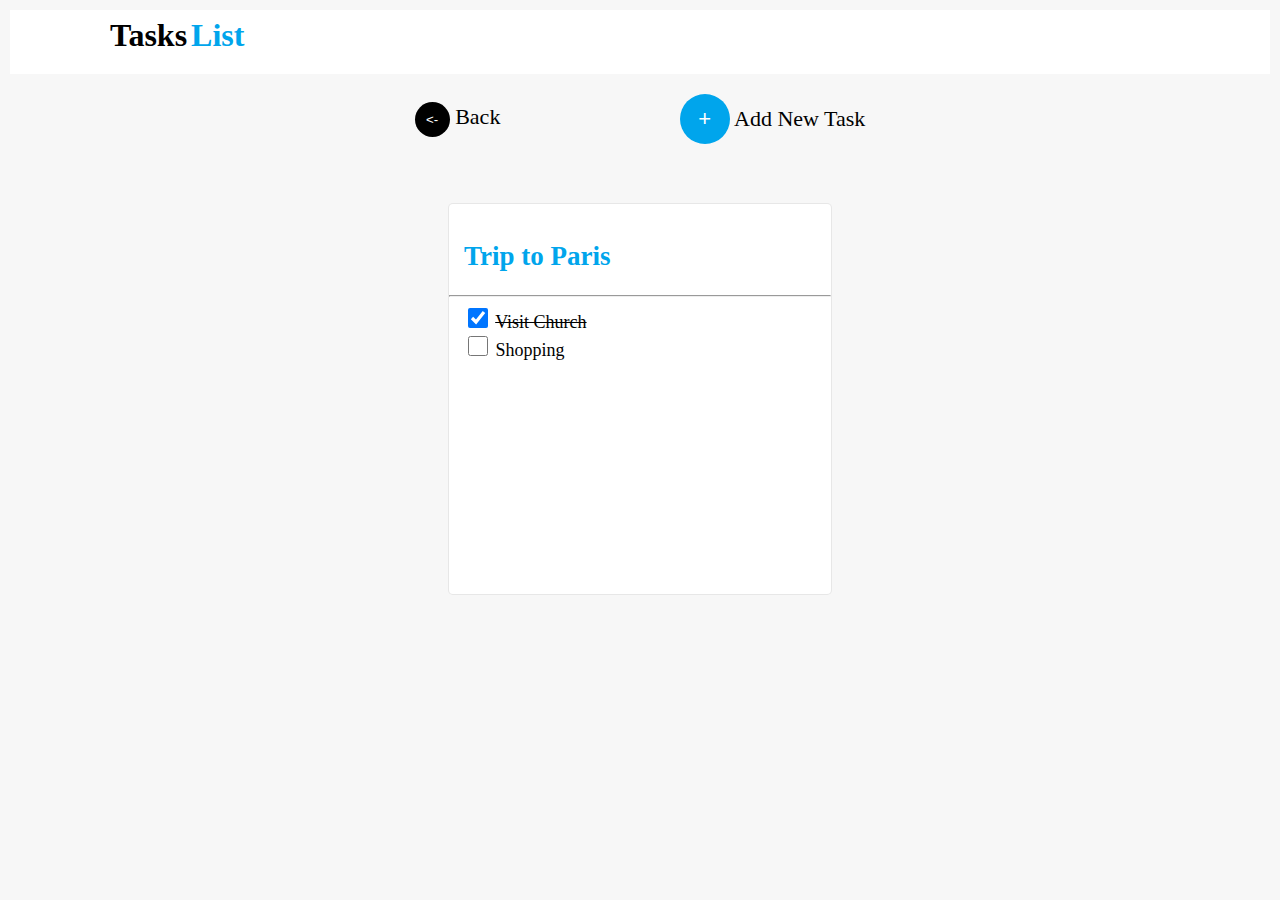
==== addTask.html @ 45ba072d "Add files via upload" ====
<!DOCTYPE html>
<html lang="en">

<head>
    <meta charset="UTF-8">
    <meta http-equiv="X-UA-Compatible" content="IE=edge">
    <meta name="viewport" content="width=device-width, initial-scale=1.0">
    <link rel="stylesheet" href="./style.css">
    <title>Add Task</title>
</head>

<body>
    <div class="containerBox">
        <div class="list">
            <h1>Tasks</h1>
            <h1 id="color">List</h1>
        </div>
        <div class="button2">
            <div>
                <input type="button" value="<-" id="back">
                <a href="./index.html">Back</a>
            </div>
            <div>
                <input type="button" value="+" id="add">
                <a href="./newItem.html">Add New Task</a>
            </div>
        </div>

        <div class="item paris">
            <h2>Trip to Paris</h2>
            <hr>
            <input type="checkbox" name="" id="church" checked class="check ">
            <label for="church" class="overline">Visit Church </label>
            <br>
            <input type="checkbox" name="" id="shopping" class="check ">
            <label for="shopping">Shopping</label>
        </div>

    </div>
</body>

</html>
---- style.css ----
body{
    border:2px solid #F7F7F7 ;
    background-color: #F7F7F7;
}
.list{
    background-color: #FFFFFF;
    height: 50px;
    padding: 7px 100px;

}
#color{
    color: #00A5EC;
}
h1{
    display: inline;
}

.button
{
    font-size: 22px;
    text-align: right;
    margin: 30px 50px 20px 5px; 
}
#add{
    width: 50px;
    height: 50px;
    font-size:22px ;
    background-color: #00A5EC;
    color: #FFFFFF;
    border-radius: 50%;
    border: none;
}
a{
    text-decoration: none;
    color: black;
}
.container{
   
    display: flex;
    flex-wrap: wrap;
    padding: 10px 100px;
    padding-bottom: 100px;
    /* justify-content: center; */
}
.item{
    width: 352px;
    height: 360px;
    border:1px solid #67676729;
    border-radius: 5px;
    background-color: #FFFFFF;
    margin: 15px;
    padding: 15px;
    font-size: 18px;
}
.item:hover{
    box-shadow: 2px -2px 5px#C2C2C2;

}
.item hr{
    width: 108%;
    margin: 8px -15px;
}
h2{
    color: #00A5EC;
}
.check{
        width: 20px;
        height: 20px;
}
.overline{
    text-decoration: line-through;
}
/* --------------------------------------- */

.blur{
    display: flex;
    width: 100%;
    height: 800px;
    background-color: gray;
    justify-content: center;
    align-items: center;
    background-image: url(./Capture.PNG);
    background-size: cover;
}
img{
    width:100%; 
}
.newTask{
    width: 500px;
    height: 250px;
    background-color:#FFFFFF;
    /* position: absolute; */
    border: 2px solid #67676729 ;
    /* top: 25%;
    left: 25%; */
    padding: 2%;
    border-radius: 5px;
    font-size: 22px;
    

}
.addtask{
    font-size: 22px;
    width: 460px;
    align-items: center;
    margin-left: 15px;
        
}
.addbutton{
    font-size: 22px;
    width: 180px;
    border: none;
    background-color: #00A5EC;
    color: #FFFFFF;
    border-radius: 5px;
    margin-left: 300px;
    height: 48px;

}
img{
    opacity: 0.3;
}

/* ------------------------------------------------------ */
.containerBox{
    height: 600px;
    display: flex;
    flex-direction: column;
}
.button2 {
    font-size: 22px;
     text-align: center;
   margin: 30px 50px 20px 5px; 
   display: flex;
   width:50%;
   /* border: 2px solid black; */
   margin: auto;
   margin-top: 20px;
   align-items: center;
   justify-content: space-around;
        
}
#back{
    width: 35px;
    height: 35px;
    color:#FFFFFF ;
    background-color: black;
    border: none;
    border-radius: 50%;
    
}
.paris{
    align-self: center;
    justify-self: center;
}
/* -------------------------------------------- */
.container3{
    background-image: url(./Capture2.PNG);
    display: flex;
    flex-direction: column;
    justify-content: center;
    align-items: center;
    width: 100%;
    height: 900px;
    
    

}
.newItem{
    display: flex;
    flex-direction: column;
    background-color: #FFFFFF;
    width: 500px;
    height: 250px;
    border-radius: 10px;

}
#headingNewItem{
    padding: 10px;
    margin-left: 10px;
}
#addNewItem{
    display: flex;
    width: 80%;
    /* margin: auto; */
    margin-left: 10%;
    height: 30px;
    border: 2px solid #67676729 ;
    background-color: #EDEDED;
    border-radius: 5px;
    margin-top: 20px;
}
#addItemButton{
    color: #FFFFFF;
    background-color: #00A5EC;
    width: 180px;
    height: 48px;
    padding: auto;
    text-align: center;
    border: none;
    border-radius: 5px;
    align-self: flex-end;
    margin: 30px;

}
#newItemhr{
    width: 100%;
    /* margin-top: 20px;
    padding: 20px; */
    /* background-color: rebeccapurple; */
}
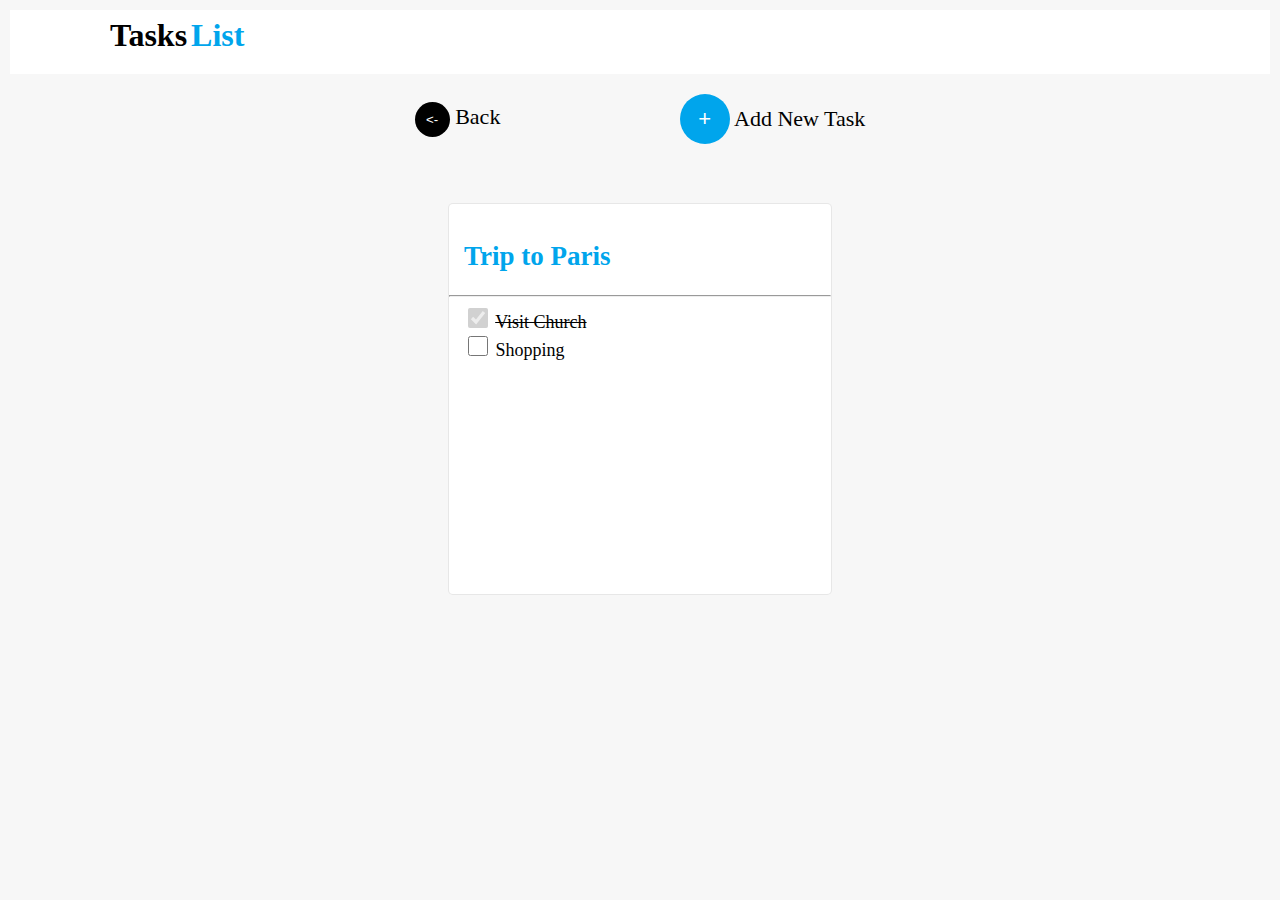
==== commit ad19388e: "Add files via upload" ====
--- a/addTask.html
+++ b/addTask.html
@@ -29,7 +29,7 @@
         <div class="item paris">
             <h2>Trip to Paris</h2>
             <hr>
-            <input type="checkbox" name="" id="church" checked class="check ">
+            <input type="checkbox" name="" id="church" checked class="check " disabled>
             <label for="church" class="overline">Visit Church </label>
             <br>
             <input type="checkbox" name="" id="shopping" class="check ">
--- a/style.css
+++ b/style.css
@@ -71,33 +71,32 @@
     text-decoration: line-through;
 }
 /* --------------------------------------- */
-
-.blur{
-    display: flex;
-    width: 100%;
-    height: 800px;
+.parent{
+    filter: brightness(0.5);
     background-color: gray;
-    justify-content: center;
-    align-items: center;
-    background-image: url(./Capture.PNG);
-    background-size: cover;
-}
-img{
-    width:100%; 
+
 }
 .newTask{
     width: 500px;
     height: 250px;
     background-color:#FFFFFF;
-    /* position: absolute; */
+    position: absolute;
     border: 2px solid #67676729 ;
-    /* top: 25%;
-    left: 25%; */
+    top: 30%;
+    left: 35%;
     padding: 2%;
     border-radius: 5px;
     font-size: 22px;
     
 
+}
+.newTask .fa{
+    position: absolute;
+    top: 45px;
+    left: 500px;
+}
+.newItem h3{
+    display: inline;
 }
 .addtask{
     font-size: 22px;
@@ -123,9 +122,13 @@
 
 /* ------------------------------------------------------ */
 .containerBox{
+
+    width: 100%;
     height: 600px;
     display: flex;
     flex-direction: column;
+    /* filter: brightness(0.5);
+    background-color: #C2C2C2; */
 }
 .button2 {
     font-size: 22px;
@@ -155,16 +158,27 @@
 }
 /* -------------------------------------------- */
 .container3{
-    background-image: url(./Capture2.PNG);
-    display: flex;
-    flex-direction: column;
-    justify-content: center;
+    /* background-image: url(./Capture2.PNG); */
+    display: flex;
+    flex-direction: column;
+    /* justify-content: center; */
     align-items: center;
     width: 100%;
     height: 900px;
+    /* filter: brightness(0.5);
+    background-color: #C2C2C2;
+     */
     
-    
-
+
+}
+.container3 .containerBox{
+
+    width: 100%;
+    height: 600px;
+    display: flex;
+    flex-direction: column;
+    filter: brightness(0.5);
+    background-color: #C2C2C2;
 }
 .newItem{
     display: flex;
@@ -173,7 +187,15 @@
     width: 500px;
     height: 250px;
     border-radius: 10px;
-
+    position: absolute;
+    top: 35%;
+    left: 35%;
+
+}
+.newItem .fa{
+    position: absolute;
+    top: 35px;
+    left: 450px;
 }
 #headingNewItem{
     padding: 10px;
